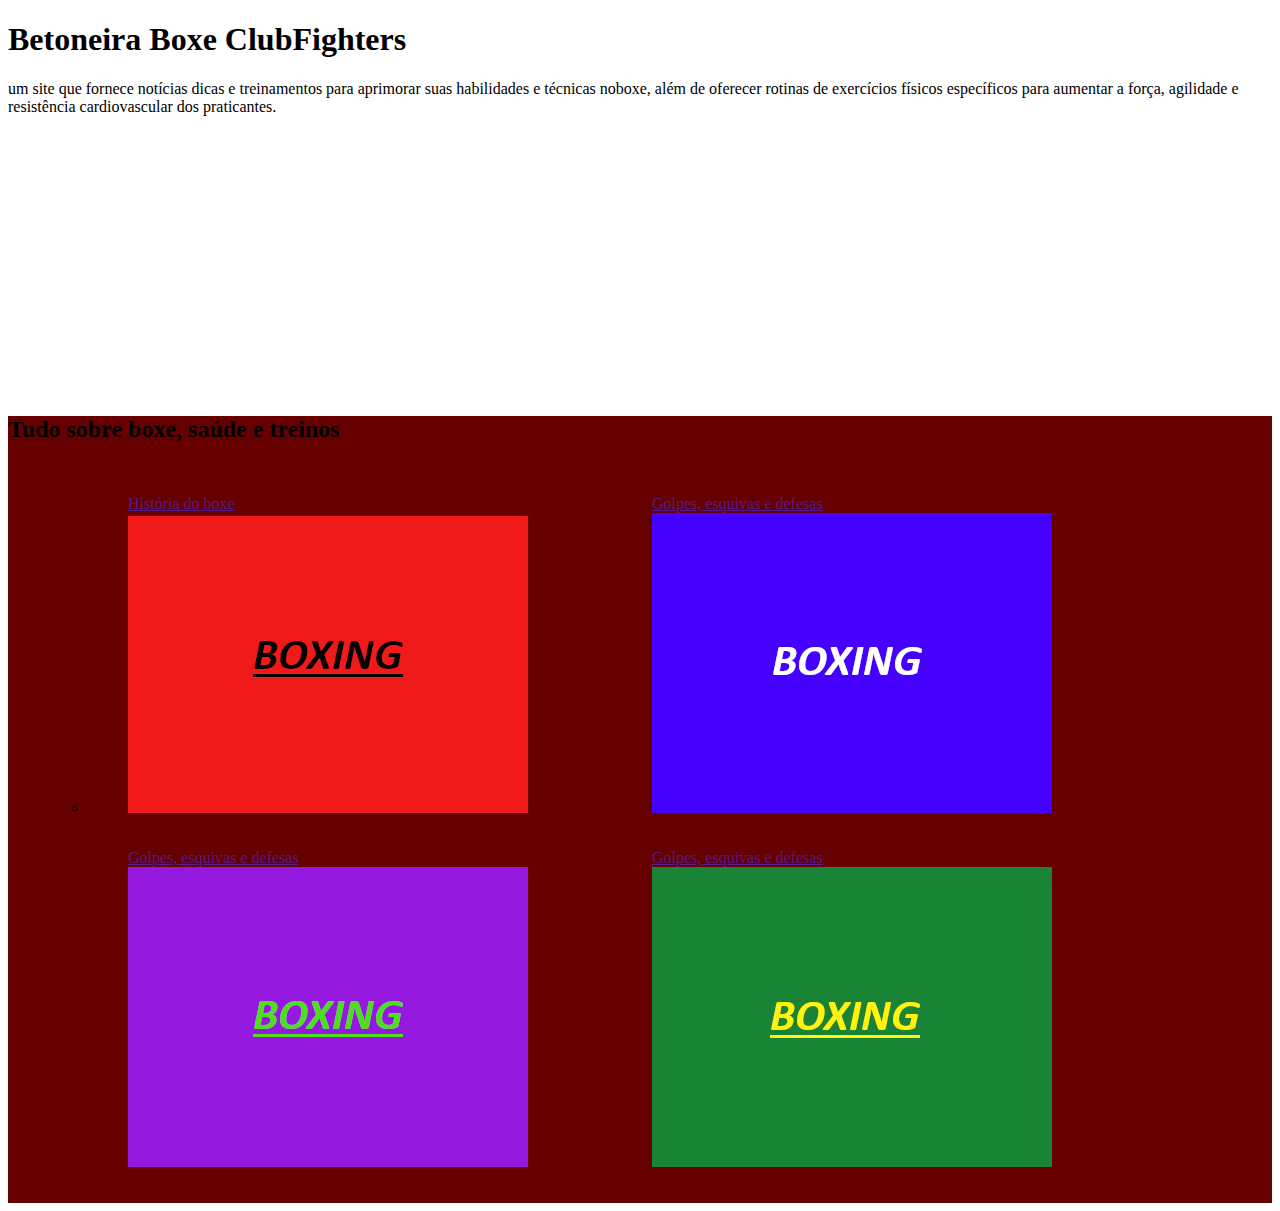
==== Meu-site/index.html @ 1cec9576 "MEU SITE DE BOXE" ====
<!DOCTYPE html>
<html lang="pt-br">
<head>
    <meta charset="UTF-8">
    <meta http-equiv="X-UA-Compatible" content="IE=edge">
    <meta name="viewport" content="width=device-width, initial-scale=1.0">
    <title>betoneira boxe c.f</title>
    <link rel="stylesheet" type="text/css" href="/css/style.css">
  

        
</head>
<body>
    <!--betoneira Boxe ClubFighters:um site que fornece dicas e treinamentos para aprimorar suas habilidades e técnicas noboxe, além de oferecer rotinas de exercícios físicos específicos para aumentar a força, agilidade e resistência cardiovascular dos praticantes-->
    <header>
        <h1>Betoneira Boxe ClubFighters</h1>
         <p>um site que fornece notícias dicas e treinamentos para aprimorar suas habilidades e técnicas noboxe, além de oferecer rotinas de exercícios físicos específicos para aumentar a força, agilidade e resistência cardiovascular dos praticantes.</p>
    </header>
    <main>
        <section id="sobre-o-esporte">
        <h2>Tudo sobre boxe, saúde e treinos</h2>
        
        <ul>
         <!--RED-->
         <ul>
           
            <li>
                <a href="">
                    <figure>
                        <figcaption>História do boxe</figcaption>
                    <img src="/Meu-site/imagens/boxingRED.png" alt="">
                    </figure>
                </a>
            </li>
        </ul>

        
        <!--BLUE-->
        <ul>
            <a href="">
                <figure>
                    <figcaption>Golpes, esquivas e defesas</figcaption>
                <img src="/Meu-site/imagens/boxingBLUE.png" alt="">
                </figure>
            </a>
        </li>
        </ul>


        <!--GREEN-->
         <ul>
            <a href="">
                <figure>
                    <figcaption>Golpes, esquivas e defesas</figcaption>
                <img src="/Meu-site/imagens/boxingPURPLE.png" alt="">
                </figure>
            </a>
        </ul>


        <!--PURPLE-->
        <ul>
            <a href="">
                <figure>
                    <figcaption>Golpes, esquivas e defesas</figcaption>
                <img src="/Meu-site/imagens/boxingGREEN.png" alt="">
                </figure>
            </a>
        </ul>
     
         
      </section>
    </main>

</body>
</html>
---- css/style.css ----
@charset "UTF-8";

ul{
   display: inline-block;
   
}

section#sobre-o-esporte{
    margin: auto;
    margin-top: 300px;
    width: 100%;
    background-color: rgb(102, 0, 0);
}
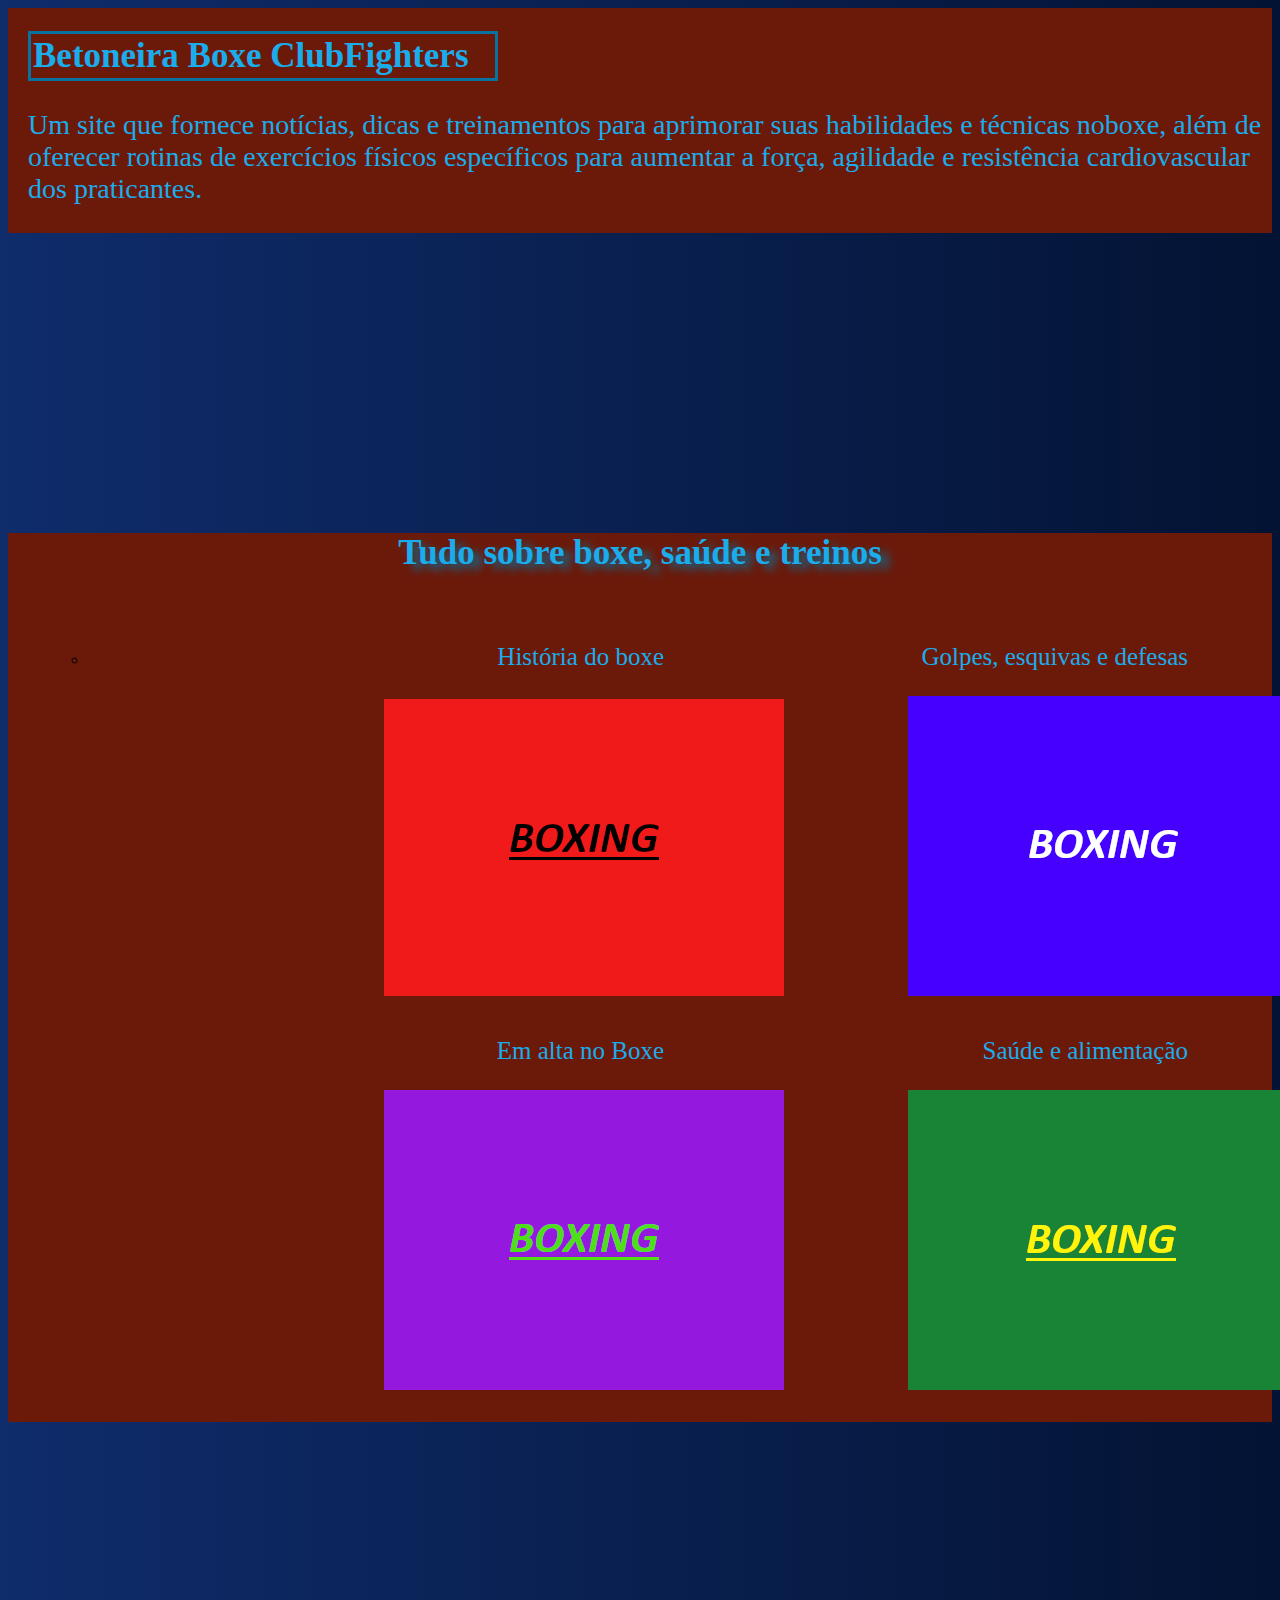
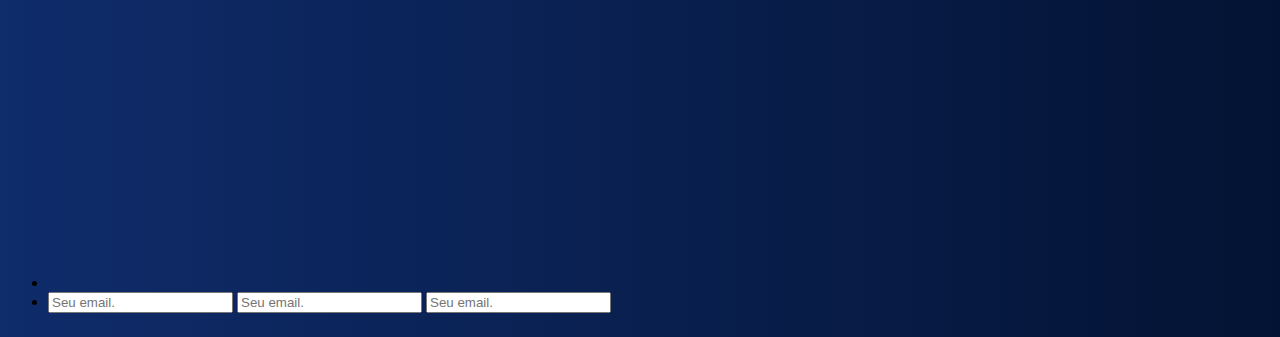
==== commit 6ee93fd9: "Atualização de estilo(mapa incluído)" ====
--- a/Meu-site/index.html
+++ b/Meu-site/index.html
@@ -14,7 +14,7 @@
     <!--betoneira Boxe ClubFighters:um site que fornece dicas e treinamentos para aprimorar suas habilidades e técnicas noboxe, além de oferecer rotinas de exercícios físicos específicos para aumentar a força, agilidade e resistência cardiovascular dos praticantes-->
     <header>
         <h1>Betoneira Boxe ClubFighters</h1>
-         <p>um site que fornece notícias dicas e treinamentos para aprimorar suas habilidades e técnicas noboxe, além de oferecer rotinas de exercícios físicos específicos para aumentar a força, agilidade e resistência cardiovascular dos praticantes.</p>
+         <p>Um site que fornece notícias, dicas e treinamentos para aprimorar suas habilidades e técnicas noboxe, além de oferecer rotinas de exercícios físicos específicos para aumentar a força, agilidade e resistência cardiovascular dos praticantes.</p>
     </header>
     <main>
         <section id="sobre-o-esporte">
@@ -24,10 +24,10 @@
          <!--RED-->
          <ul>
            
-            <li>
+            <li> 
+                <p class="noticias">História do boxe</p>
                 <a href="">
                     <figure>
-                        <figcaption>História do boxe</figcaption>
                     <img src="/Meu-site/imagens/boxingRED.png" alt="">
                     </figure>
                 </a>
@@ -37,9 +37,9 @@
         
         <!--BLUE-->
         <ul>
+            <p class="noticias">Golpes, esquivas e defesas</p>
             <a href="">
                 <figure>
-                    <figcaption>Golpes, esquivas e defesas</figcaption>
                 <img src="/Meu-site/imagens/boxingBLUE.png" alt="">
                 </figure>
             </a>
@@ -49,9 +49,9 @@
 
         <!--GREEN-->
          <ul>
+            <p class="noticias">Em alta no Boxe</p>
             <a href="">
                 <figure>
-                    <figcaption>Golpes, esquivas e defesas</figcaption>
                 <img src="/Meu-site/imagens/boxingPURPLE.png" alt="">
                 </figure>
             </a>
@@ -60,16 +60,29 @@
 
         <!--PURPLE-->
         <ul>
+            <p class="noticias">Saúde e alimentação</p>
             <a href="">
                 <figure>
-                    <figcaption>Golpes, esquivas e defesas</figcaption>
                 <img src="/Meu-site/imagens/boxingGREEN.png" alt="">
                 </figure>
             </a>
         </ul>
-     
-         
       </section>
+
+<table>
+   <ul>
+    <li>
+        <iframe src="https://www.google.com/maps/embed?pb=!1m14!1m8!1m3!1d13821.577889527145!2d-51.315637!3d-29.9968276!3m2!1i1024!2i768!4f13.1!3m3!1m2!1s0x95197d1120e0cc17%3A0xc7dedd0c3e23dede!2sClube%20Meta%20Boxe!5e0!3m2!1spt-BR!2sbr!4v1686099707291!5m2!1spt-BR!2sbr" width="600" height="450" style="border:0;" allowfullscreen="" loading="lazy" referrerpolicy="no-referrer-when-downgrade"></iframe>
+    </li>
+    
+        
+       <li> <input type="email" placeholder="Seu email.">
+       <input type="email" placeholder="Seu email.">
+       <input type="email" placeholder="Seu email."></li> 
+    
+    </ul>
+</tablli
+ 
     </main>
 
 </body>
--- a/css/style.css
+++ b/css/style.css
@@ -1,14 +1,59 @@
 @charset "UTF-8";
 
+body{
+    background-image:linear-gradient(to left,#031333,#0F2C6B ) ;
+}
+header{
+    background-color:#6B1A0A ;
+    width: 100%;
+    height: 100%;
+    box-sizing: border-box;
+    position: static;
+    overflow: hidden;
+}
+header h1{
+    width: 460px;
+    color:#1AACEB;
+    padding: 2px;
+    font-size: 35px;
+    margin-left: 20px;
+    border: 3px solid #09729E;
+    font-family:Cambria, Cochin, Georgia, Times, 'Times New Roman', serif ;
+}
+header p{
+    color:#1AACEB ;
+    font-family:Cambria, Cochin, Georgia, Times, 'Times New Roman', serif ;
+    font-size: 28px;
+    margin-left: 20px;
+    
+}
+section#sobre-o-esporte h2{
+    color:#1AACEB ;
+    font-size: 35px;
+    font-family:Cambria, Cochin, Georgia, Times, 'Times New Roman', serif  ;
+    text-align: center;
+    text-shadow: #09729E 8px 5px 8px ;
+}
 ul{
    display: inline-block;
    
 }
 
 section#sobre-o-esporte{
-    margin: auto;
+   
     margin-top: 300px;
     width: 100%;
-    background-color: rgb(102, 0, 0);
+    background-color:#6B1A0A;
 }
-
+figure {
+   width:190%;
+   display:flex;
+   justify-content: center;
+}
+.noticias{
+    width: 120%;
+    text-align: right;
+    color: #1AACEB;
+    font-size: 25px;
+    font-family: Cambria, Cochin, Georgia, Times, 'Times New Roman', serif;
+}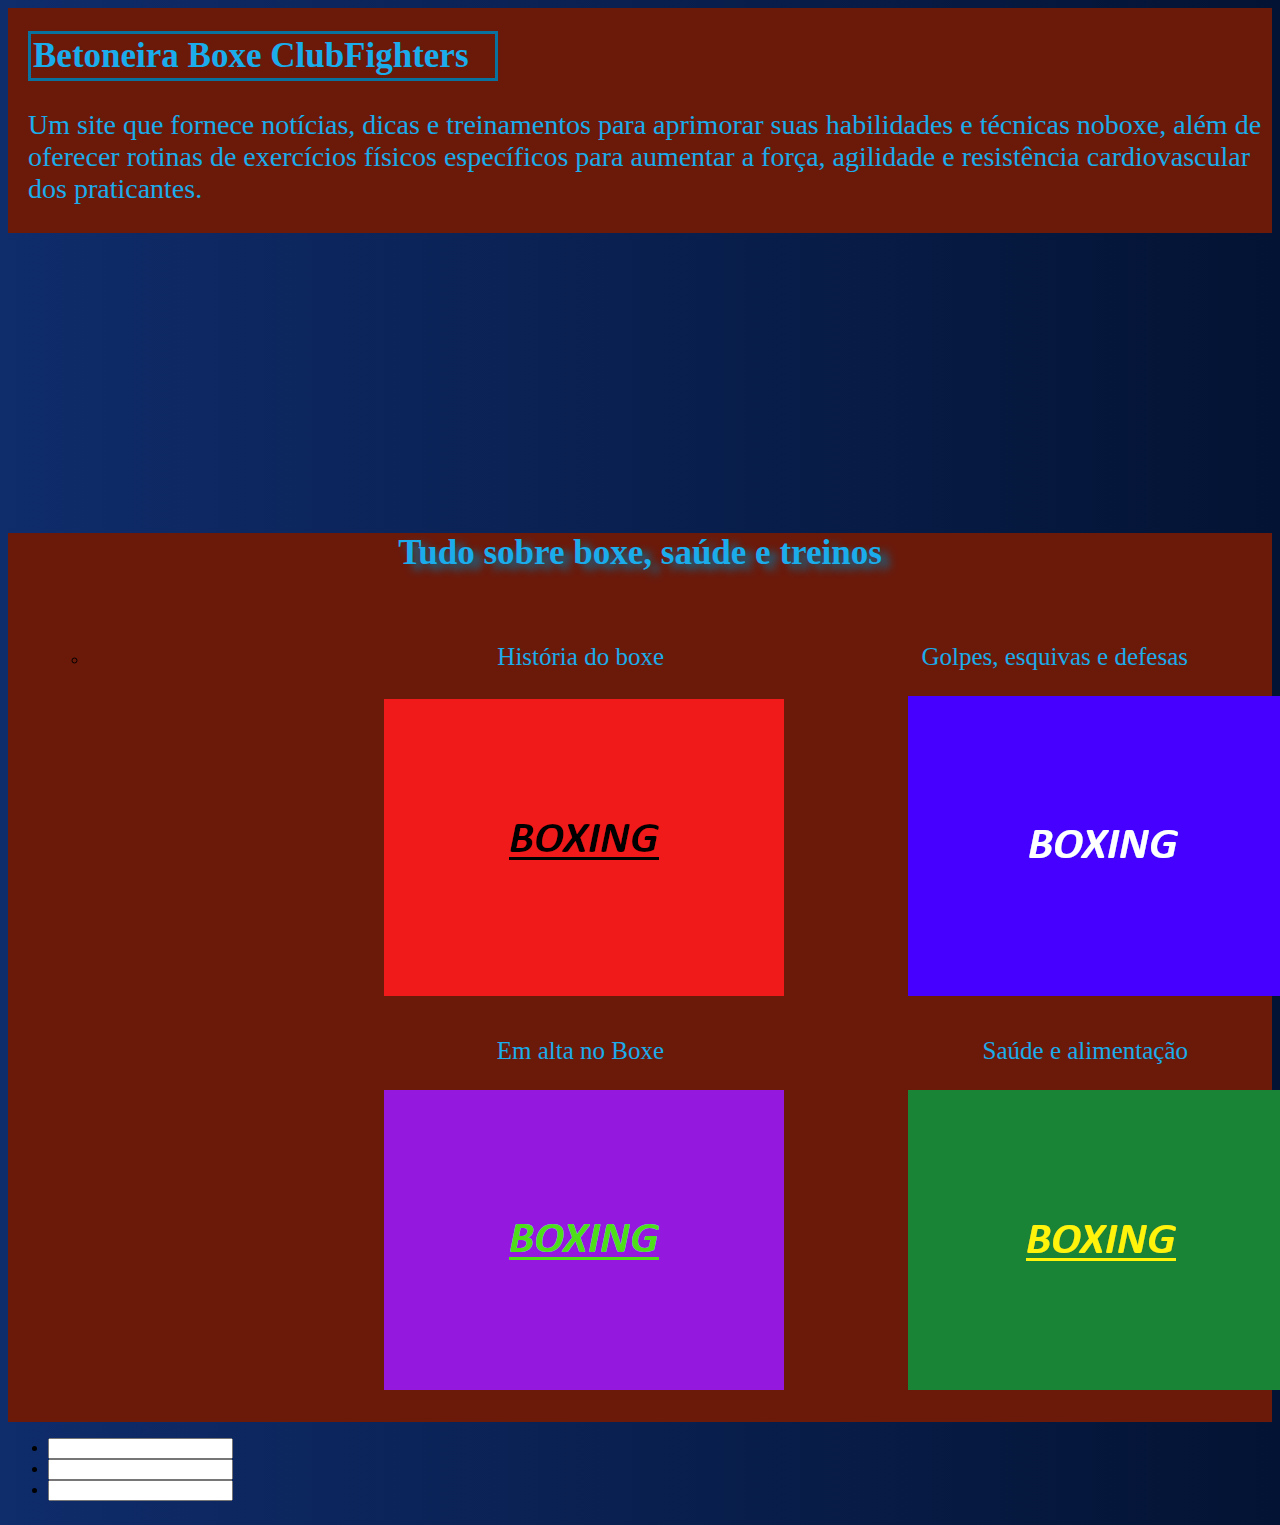
==== commit f4491309: "pequena atualização no form" ====
--- a/Meu-site/index.html
+++ b/Meu-site/index.html
@@ -69,19 +69,15 @@
         </ul>
       </section>
 
-<table>
-   <ul>
-    <li>
-        <iframe src="https://www.google.com/maps/embed?pb=!1m14!1m8!1m3!1d13821.577889527145!2d-51.315637!3d-29.9968276!3m2!1i1024!2i768!4f13.1!3m3!1m2!1s0x95197d1120e0cc17%3A0xc7dedd0c3e23dede!2sClube%20Meta%20Boxe!5e0!3m2!1spt-BR!2sbr!4v1686099707291!5m2!1spt-BR!2sbr" width="600" height="450" style="border:0;" allowfullscreen="" loading="lazy" referrerpolicy="no-referrer-when-downgrade"></iframe>
-    </li>
-    
-        
-       <li> <input type="email" placeholder="Seu email.">
-       <input type="email" placeholder="Seu email.">
-       <input type="email" placeholder="Seu email."></li> 
-    
-    </ul>
-</tablli
+
+       <form >
+            <ul>
+                <li><input type="email"></li>
+                <li><input type="tel"></li>
+                <li><input type=""></li>
+            </ul>
+       </form>
+
  
     </main>
 
--- a/css/style.css
+++ b/css/style.css
@@ -56,4 +56,9 @@
     color: #1AACEB;
     font-size: 25px;
     font-family: Cambria, Cochin, Georgia, Times, 'Times New Roman', serif;
+}
+ul.academia li{
+    display: inline-block;
+    width: 600px;
+    margin: 0% auto ;
 }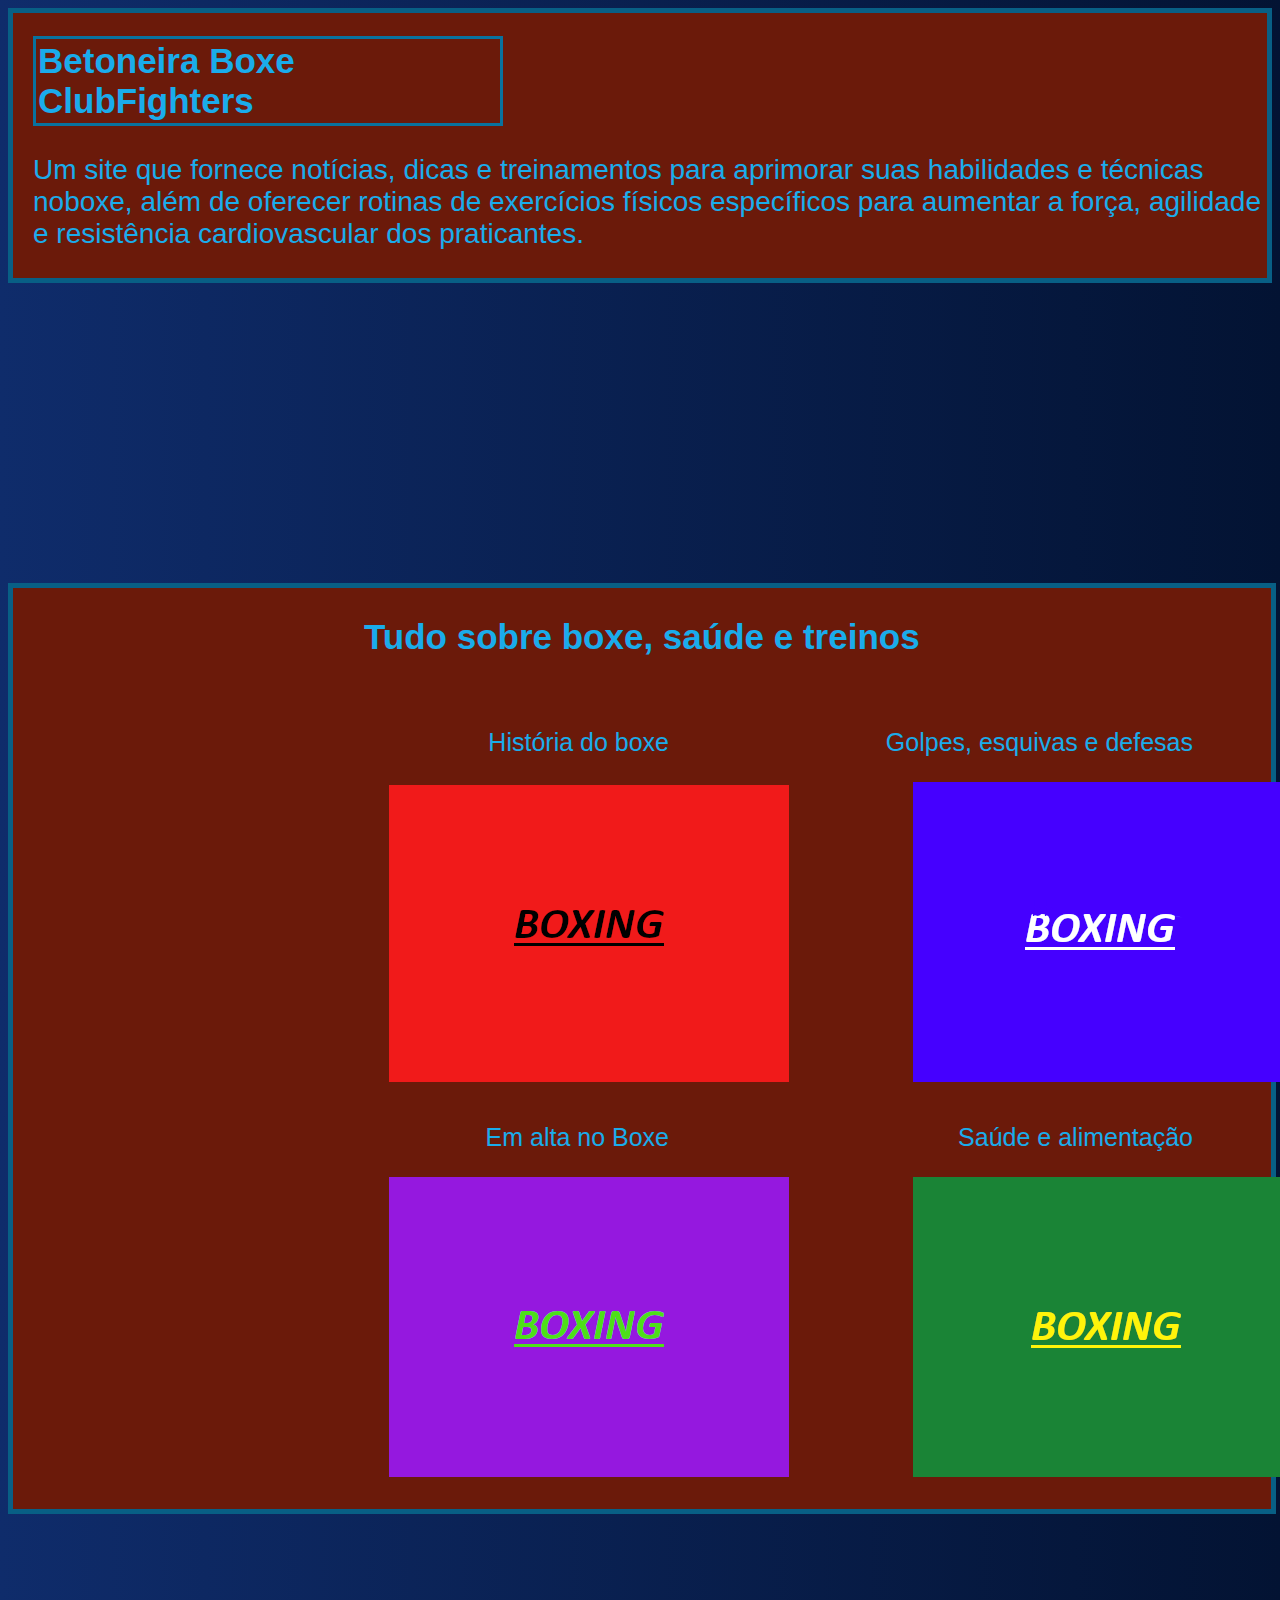
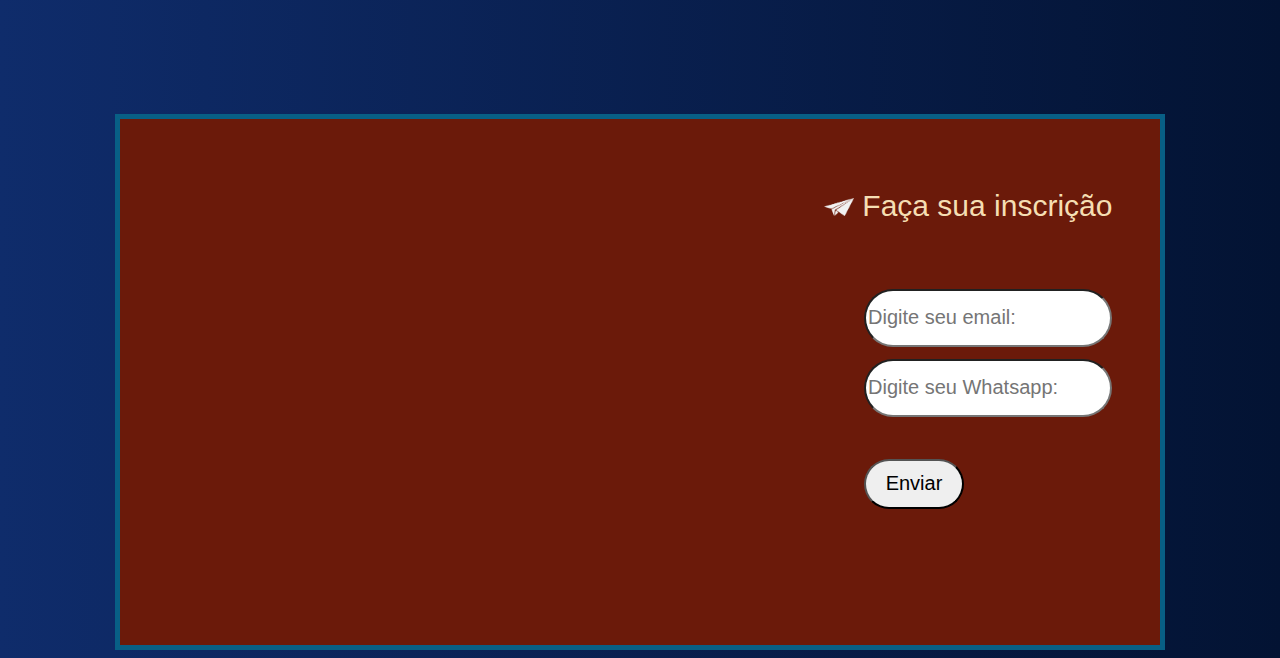
==== commit eea00e7c: "NOVA ATUALIZAÇÃO" ====
--- a/Meu-site/index.html
+++ b/Meu-site/index.html
@@ -6,7 +6,7 @@
     <meta name="viewport" content="width=device-width, initial-scale=1.0">
     <title>betoneira boxe c.f</title>
     <link rel="stylesheet" type="text/css" href="/css/style.css">
-  
+    <ion-icon name="mail-outline"></ion-icon>
 
         
 </head>
@@ -40,7 +40,7 @@
             <p class="noticias">Golpes, esquivas e defesas</p>
             <a href="">
                 <figure>
-                <img src="/Meu-site/imagens/boxingBLUE.png" alt="">
+                <img src="/Meu-site/imagens/boxingBLUE2.png" alt="">
                 </figure>
             </a>
         </li>
@@ -69,17 +69,28 @@
         </ul>
       </section>
 
-
-       <form >
-            <ul>
-                <li><input type="email"></li>
-                <li><input type="tel"></li>
-                <li><input type=""></li>
+<form id="academia">
+      <ul><!--MAPA/LOCALIZAÇÃO CLUBE META BOXE.-->
+        <li>
+            <iframe src="https://www.google.com/maps/embed?pb=!1m14!1m8!1m3!1d13821.577889527145!2d-51.315637!3d-29.9968276!3m2!1i1024!2i768!4f13.1!3m3!1m2!1s0x95197d1120e0cc17%3A0xc7dedd0c3e23dede!2sClube%20Meta%20Boxe!5e0!3m2!1spt-BR!2sbr!4v1686696274334!5m2!1spt-BR!2sbr" width="600" height="450" style="border:0;" allowfullscreen="" loading="lazy" referrerpolicy="no-referrer-when-downgrade"></iframe>
+        </li>
+    </ul> <!--PARTE DO FORMULARIO -->
+       
+            <ul id="informa">
+                <li id="titulo"> <img src="/Meu-site/imagens/paper-planes-1081560_1280.png" width="30px" alt="">   Faça sua inscrição</li>
+                
+                <li class="inscr1"><input type="email" placeholder="Digite seu email:"></li>
+                
+                <li class="inscr2"><input type="tel" placeholder="Digite seu Whatsapp:"></li>
+                <li id="botao">
+                <input  type="submit" value="Enviar">
+               </li>
             </ul>
-       </form>
-
+     
+ 
  
     </main>
+</form>
 
 </body>
 </html>--- a/css/style.css
+++ b/css/style.css
@@ -1,5 +1,7 @@
 @charset "UTF-8";
-
+*{
+    list-style: none;
+}
 body{
     background-image:linear-gradient(to left,#031333,#0F2C6B ) ;
 }
@@ -10,6 +12,7 @@
     box-sizing: border-box;
     position: static;
     overflow: hidden;
+    border: 5px solid #085f85;
 }
 header h1{
     width: 460px;
@@ -18,11 +21,11 @@
     font-size: 35px;
     margin-left: 20px;
     border: 3px solid #09729E;
-    font-family:Cambria, Cochin, Georgia, Times, 'Times New Roman', serif ;
+    font-family:Arial, Helvetica, sans-serif ;
 }
 header p{
     color:#1AACEB ;
-    font-family:Cambria, Cochin, Georgia, Times, 'Times New Roman', serif ;
+    font-family:Arial, Helvetica, sans-serif ;
     font-size: 28px;
     margin-left: 20px;
     
@@ -30,11 +33,11 @@
 section#sobre-o-esporte h2{
     color:#1AACEB ;
     font-size: 35px;
-    font-family:Cambria, Cochin, Georgia, Times, 'Times New Roman', serif  ;
+    font-family:Arial, Helvetica, sans-serif;
     text-align: center;
-    text-shadow: #09729E 8px 5px 8px ;
 }
 ul{
+
    display: inline-block;
    
 }
@@ -42,8 +45,9 @@
 section#sobre-o-esporte{
    
     margin-top: 300px;
-    width: 100%;
+    width: 99.5%;
     background-color:#6B1A0A;
+    border: 5px solid #085f85;
 }
 figure {
    width:190%;
@@ -55,10 +59,74 @@
     text-align: right;
     color: #1AACEB;
     font-size: 25px;
-    font-family: Cambria, Cochin, Georgia, Times, 'Times New Roman', serif;
+    font-family: Arial, Helvetica, sans-serif;
 }
 ul.academia li{
     display: inline-block;
     width: 600px;
     margin: 0% auto ;
+}
+
+form{
+    margin: 0% auto;
+    width: 1000px;
+    margin-top: 200px ;
+    background-color:#6B1A0A ;
+    padding: 20px;
+    border: 5px solid #085f85;
+}
+
+li#titulo{
+position: absolute;
+ color: wheat;
+ font-size: 30px;
+ font-family: Arial, Helvetica, sans-serif;
+ margin-top: -400px;
+}
+
+li.inscr1 input{
+    border-radius: 30px;
+    font-size: 20px;
+    font-family: Arial, Helvetica, sans-serif;
+    opacity: 100%;
+    margin-left: 40px;
+    position: absolute;
+    margin-top: -300px;
+    width: 240px;
+    height: 50px;
+    padding: 2px;
+}
+li.inscr1 input:hover {
+    opacity: 80%;
+    border: 4px solid #085f85;
+}
+li.inscr2 input{
+    border-radius: 30px;
+    font-size: 20px;
+    font-family: Arial, Helvetica, sans-serif;
+    opacity: 100%;
+    margin-left: 40px;
+    position: absolute;
+    margin-top: -230px;
+    width: 240px;
+    height: 50px;
+    padding: 2px;
+}
+li.inscr2 input:hover {
+    opacity: 80%;
+    border: 4px solid #085f85;
+}
+li#botao input{
+    border-radius: 30px;
+    font-size: 20px;
+    font-family: Arial, Helvetica, sans-serif;
+    opacity: 100%;
+    position: absolute;
+    margin-top: -130px;
+    margin-left: 40px;
+    width: 100px;
+    height: 50px;
+}
+li#botao input:hover {
+    opacity: 80%;
 }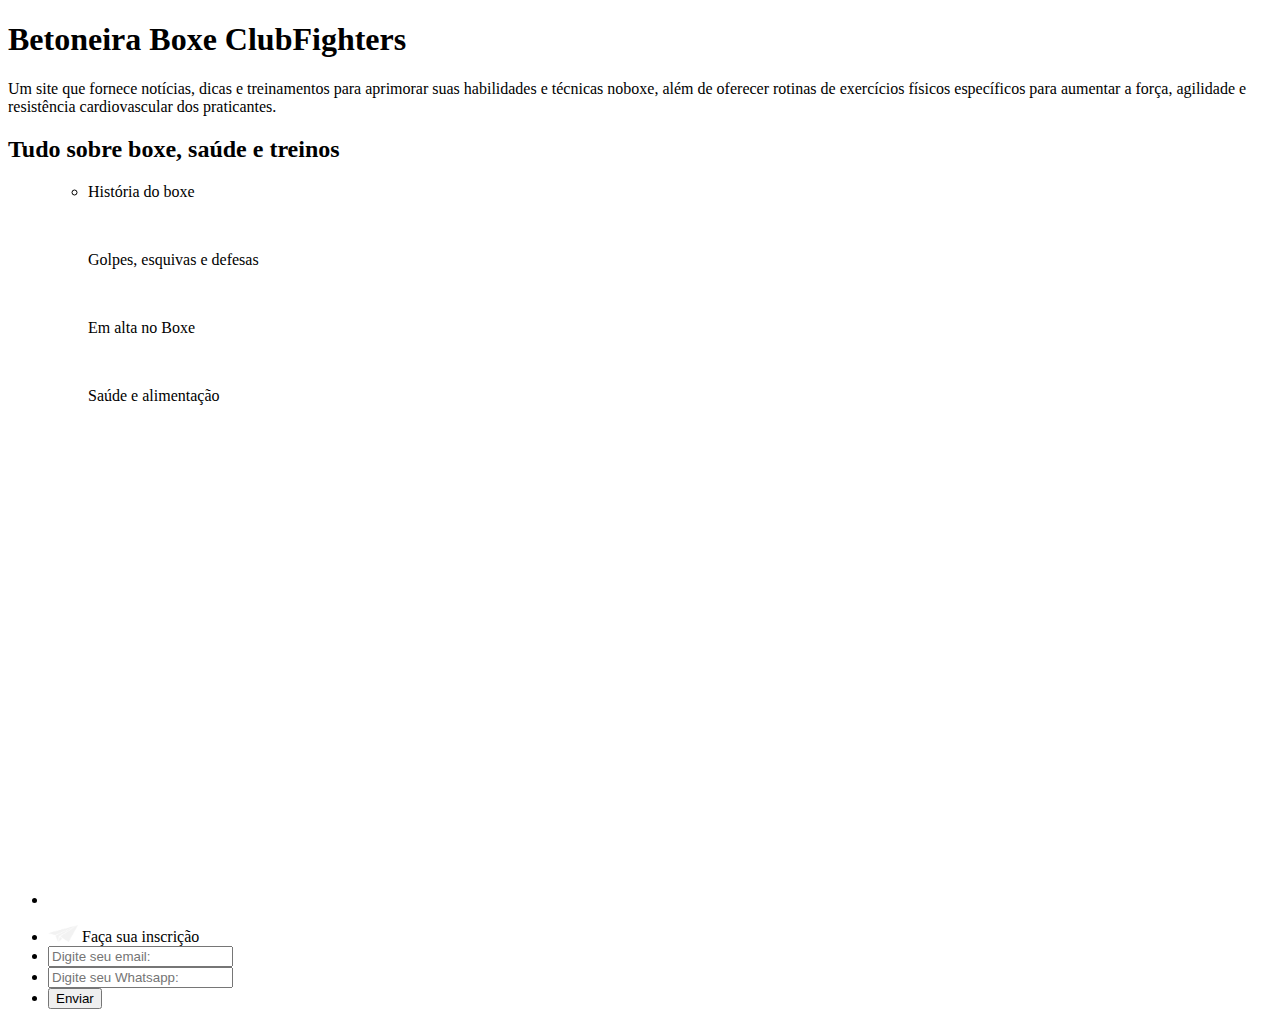
==== commit fee041f0: "js" ====
--- a/Meu-site/index.html
+++ b/Meu-site/index.html
@@ -5,9 +5,8 @@
     <meta http-equiv="X-UA-Compatible" content="IE=edge">
     <meta name="viewport" content="width=device-width, initial-scale=1.0">
     <title>betoneira boxe c.f</title>
-    <link rel="stylesheet" type="text/css" href="/css/style.css">
-    <ion-icon name="mail-outline"></ion-icon>
-
+    <link rel="stylesheet" type="text/css" href="/Site-boxing/css/style.css">
+  
         
 </head>
 <body>
@@ -28,7 +27,7 @@
                 <p class="noticias">História do boxe</p>
                 <a href="">
                     <figure>
-                    <img src="/Meu-site/imagens/boxingRED.png" alt="">
+                    <img src="/Site-boxing/Meu-site/imagens/boxingRED.png" alt="">
                     </figure>
                 </a>
             </li>
@@ -40,7 +39,7 @@
             <p class="noticias">Golpes, esquivas e defesas</p>
             <a href="">
                 <figure>
-                <img src="/Meu-site/imagens/boxingBLUE2.png" alt="">
+                <img src="/Site-boxing/Meu-site/imagens/boxingBLUE2.png" alt="">
                 </figure>
             </a>
         </li>
@@ -52,7 +51,7 @@
             <p class="noticias">Em alta no Boxe</p>
             <a href="">
                 <figure>
-                <img src="/Meu-site/imagens/boxingPURPLE.png" alt="">
+                <img src="/Site-boxing/Meu-site/imagens/boxingPURPLE.png" alt="">
                 </figure>
             </a>
         </ul>
@@ -63,7 +62,7 @@
             <p class="noticias">Saúde e alimentação</p>
             <a href="">
                 <figure>
-                <img src="/Meu-site/imagens/boxingGREEN.png" alt="">
+                <img src="/Site-boxing/Meu-site/imagens/boxingGREEN.png" alt="">
                 </figure>
             </a>
         </ul>
@@ -79,11 +78,12 @@
             <ul id="informa">
                 <li id="titulo"> <img src="/Meu-site/imagens/paper-planes-1081560_1280.png" width="30px" alt="">   Faça sua inscrição</li>
                 
-                <li class="inscr1"><input type="email" placeholder="Digite seu email:"></li>
+                <li class="inscr1" ><input type="email" name="inscr1" placeholder="Digite seu email:"></li>
                 
-                <li class="inscr2"><input type="tel" placeholder="Digite seu Whatsapp:"></li>
+                <li class="inscr2"><input type="tel" name="inscr2" placeholder="Digite seu Whatsapp:"></li>
                 <li id="botao">
-                <input  type="submit" value="Enviar">
+                <input  type="submit" name="envio" value="Enviar" onclick="enviar()">
+                <div id="resultado"></div>
                </li>
             </ul>
      
@@ -91,6 +91,21 @@
  
     </main>
 </form>
+                <script>
+                      function enviar(){
+                        var ema = window.document.getElementsByName('inscr1').value;
+                      
+                        var tel = window.document.getElementsByName('insc2').value;
+                        
+                        var resultado = window.document.getElementById('resultado')
 
+                        var emaresult = String(ema.value)
+                        var telresult = Number(tel.value)
+                        
+                        
+
+                        resultado.innerHTML = `O número de telefone do usuario é ${emaresult} e o email é ${telresult}`
+                      }
+                </script>
 </body>
 </html>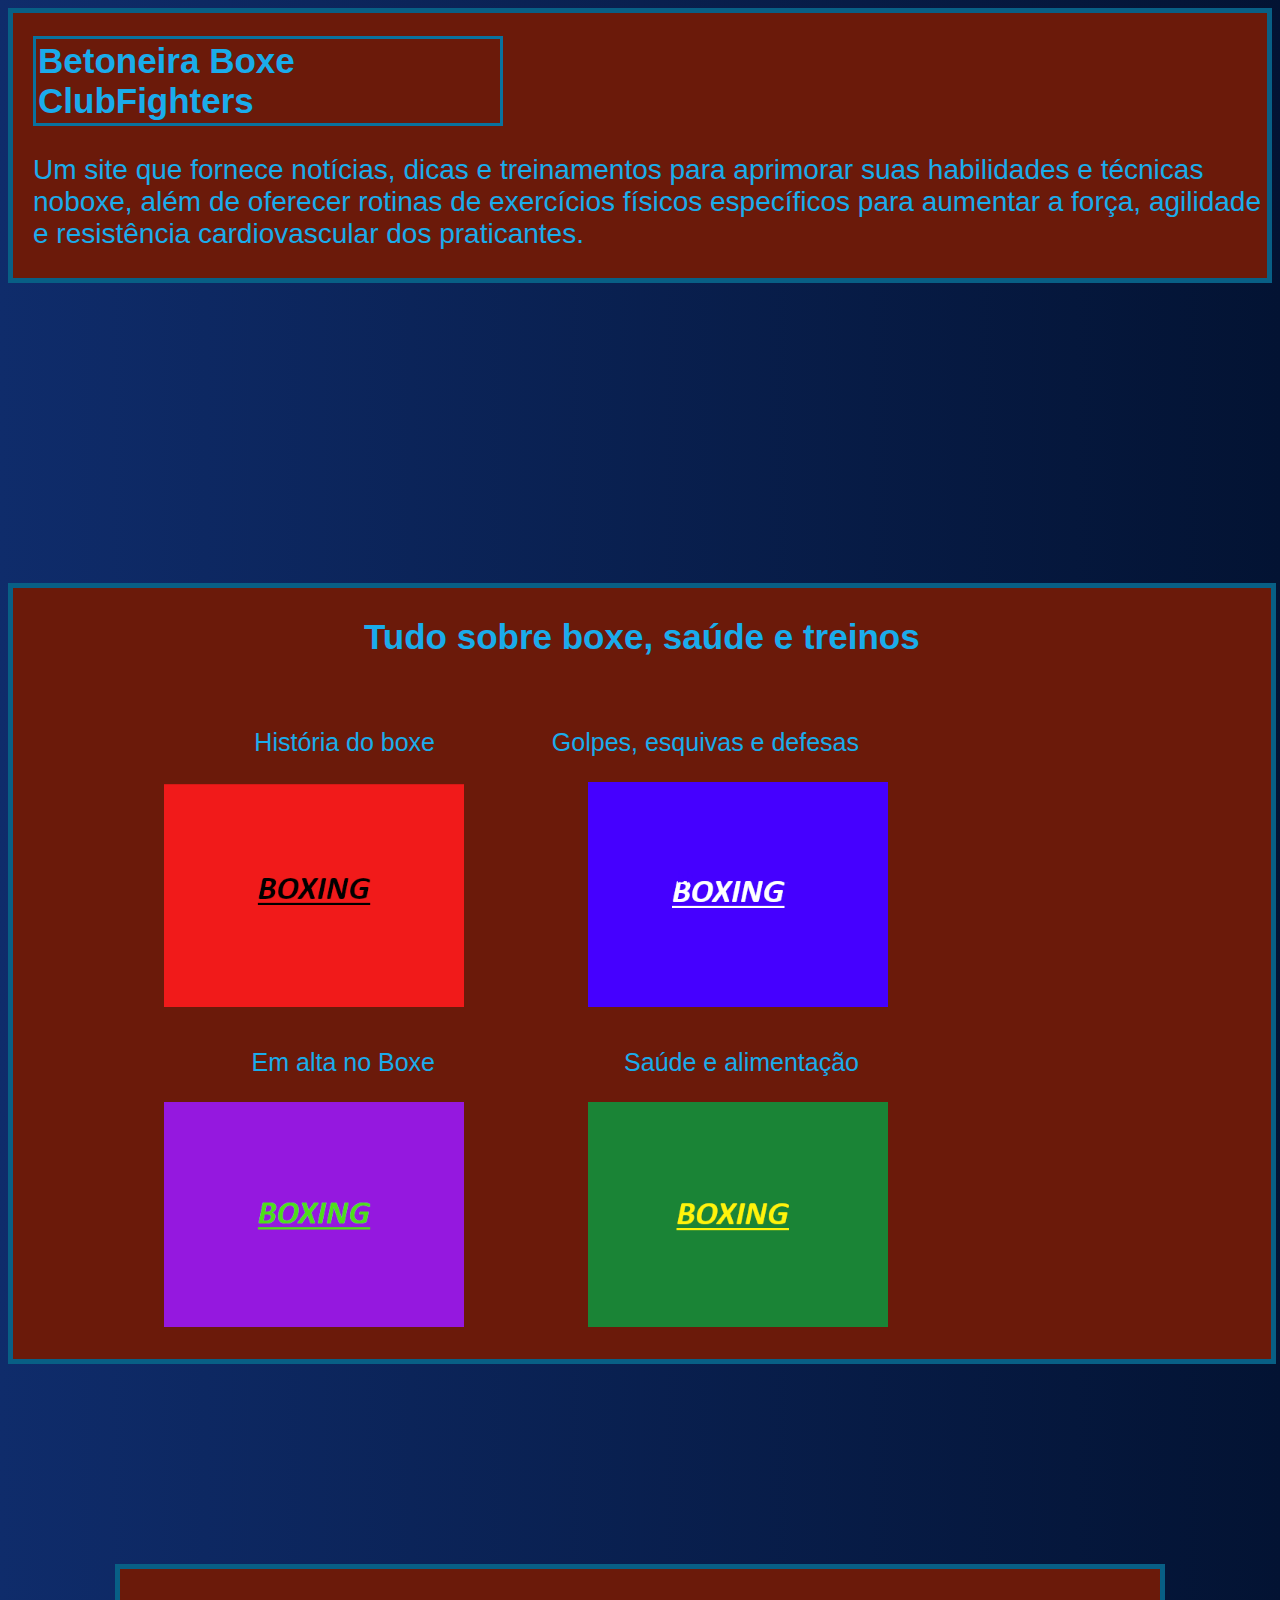
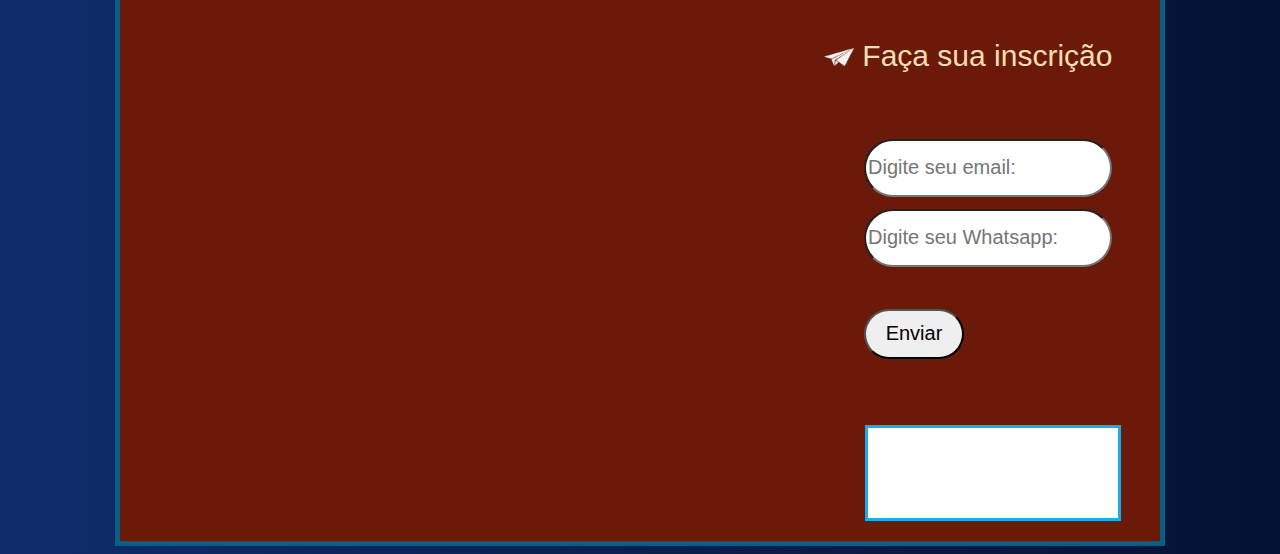
==== commit 1b98affc: "tentando ajustar..." ====
--- a/Meu-site/index.html
+++ b/Meu-site/index.html
@@ -5,7 +5,7 @@
     <meta http-equiv="X-UA-Compatible" content="IE=edge">
     <meta name="viewport" content="width=device-width, initial-scale=1.0">
     <title>betoneira boxe c.f</title>
-    <link rel="stylesheet" type="text/css" href="/Site-boxing/css/style.css">
+    <link rel="stylesheet" type="text/css" href="/css/style.css">
   
         
 </head>
@@ -27,7 +27,8 @@
                 <p class="noticias">História do boxe</p>
                 <a href="">
                     <figure>
-                    <img src="/Site-boxing/Meu-site/imagens/boxingRED.png" alt="">
+                    <img src="/Meu-site/imagens/boxingRED.png" alt=""
+                    width="300px">
                     </figure>
                 </a>
             </li>
@@ -39,7 +40,7 @@
             <p class="noticias">Golpes, esquivas e defesas</p>
             <a href="">
                 <figure>
-                <img src="/Site-boxing/Meu-site/imagens/boxingBLUE2.png" alt="">
+                <img src="/Meu-site/imagens/boxingBLUE2.png" alt=""width="300px">
                 </figure>
             </a>
         </li>
@@ -51,7 +52,7 @@
             <p class="noticias">Em alta no Boxe</p>
             <a href="">
                 <figure>
-                <img src="/Site-boxing/Meu-site/imagens/boxingPURPLE.png" alt="">
+                <img src="/Meu-site/imagens/boxingPURPLE.png" alt=""width="300px">
                 </figure>
             </a>
         </ul>
@@ -62,7 +63,7 @@
             <p class="noticias">Saúde e alimentação</p>
             <a href="">
                 <figure>
-                <img src="/Site-boxing/Meu-site/imagens/boxingGREEN.png" alt="">
+                <img src="/Meu-site/imagens/boxingGREEN.png" alt=""width="300px">
                 </figure>
             </a>
         </ul>
@@ -78,34 +79,33 @@
             <ul id="informa">
                 <li id="titulo"> <img src="/Meu-site/imagens/paper-planes-1081560_1280.png" width="30px" alt="">   Faça sua inscrição</li>
                 
-                <li class="inscr1" ><input type="email" name="inscr1" placeholder="Digite seu email:"></li>
+                <li class="inscr1" ><input type="text" name="inscr1" placeholder="Digite seu email:"></li>
                 
                 <li class="inscr2"><input type="tel" name="inscr2" placeholder="Digite seu Whatsapp:"></li>
                 <li id="botao">
                 <input  type="submit" name="envio" value="Enviar" onclick="enviar()">
-                <div id="resultado"></div>
                </li>
             </ul>
+            <div id="res"></div>
      
  
  
     </main>
 </form>
                 <script>
-                      function enviar(){
-                        var ema = window.document.getElementsByName('inscr1').value;
-                      
-                        var tel = window.document.getElementsByName('insc2').value;
+                      function enviar() {
+                        var email = window.document.getElementsByName('inscr1').value;
+                        var wah = window.document.getElementsByName('inscr2').value;
                         
-                        var resultado = window.document.getElementById('resultado')
+                        if(email == 'nome' && wah == 'nome'){
+                           window.alert('Enviaremos um email confirmando sua aula experimental!');
+                        }
 
-                        var emaresult = String(ema.value)
-                        var telresult = Number(tel.value)
-                        
-                        
-
-                        resultado.innerHTML = `O número de telefone do usuario é ${emaresult} e o email é ${telresult}`
+                        else{
+                            window.alert('erroooo');
+                        }
                       }
+                     
                 </script>
 </body>
 </html>--- a/css/style.css
+++ b/css/style.css
@@ -0,0 +1,140 @@
+@charset "UTF-8";
+*{
+    list-style: none;
+}
+body{
+    background-image:linear-gradient(to left,#031333,#0F2C6B ) ;
+}
+header{
+    background-color:#6B1A0A ;
+    width: 100%;
+    height: 100%;
+    box-sizing: border-box;
+    position: static;
+    overflow: hidden;
+    border: 5px solid #085f85;
+}
+header h1{
+    width: 460px;
+    color:#1AACEB;
+    padding: 2px;
+    font-size: 35px;
+    margin-left: 20px;
+    border: 3px solid #09729E;
+    font-family:Arial, Helvetica, sans-serif ;
+}
+header p{
+    color:#1AACEB ;
+    font-family:Arial, Helvetica, sans-serif ;
+    font-size: 28px;
+    margin-left: 20px;
+    
+}
+section#sobre-o-esporte h2{
+    color:#1AACEB ;
+    font-size: 35px;
+    font-family:Arial, Helvetica, sans-serif;
+    text-align: center;
+}
+ul{
+
+   display: inline-block;
+   
+}
+
+section#sobre-o-esporte{
+   
+    margin-top: 300px;
+    width: 99.5%;
+    background-color:#6B1A0A;
+    border: 5px solid #085f85;
+}
+figure {
+   width:95%;
+   display:flex;
+   justify-content: center;
+}
+.noticias{
+    width: 90%;
+    text-align: right;
+    color: #1AACEB;
+    font-size: 25px;
+    font-family: Arial, Helvetica, sans-serif;
+}
+ul.academia li{
+    display: inline-block;
+
+    margin: 0% auto ;
+}
+
+form{
+    margin: 0% auto;
+    width: 1000px;
+    margin-top: 200px ;
+    background-color:#6B1A0A ;
+    padding: 20px;
+    border: 5px solid #085f85;
+}
+
+li#titulo{
+position: absolute;
+ color: wheat;
+ font-size: 30px;
+ font-family: Arial, Helvetica, sans-serif;
+ margin-top: -400px;
+}
+
+li.inscr1 input{
+    border-radius: 30px;
+    font-size: 20px;
+    font-family: Arial, Helvetica, sans-serif;
+    opacity: 100%;
+    margin-left: 40px;
+    position: absolute;
+    margin-top: -300px;
+    width: 240px;
+    height: 50px;
+    padding: 2px;
+}
+li.inscr1 input:hover {
+    opacity: 80%;
+    border: 4px solid #085f85;
+}
+li.inscr2 input{
+    border-radius: 30px;
+    font-size: 20px;
+    font-family: Arial, Helvetica, sans-serif;
+    opacity: 100%;
+    margin-left: 40px;
+    position: absolute;
+    margin-top: -230px;
+    width: 240px;
+    height: 50px;
+    padding: 2px;
+}
+li.inscr2 input:hover {
+    opacity: 80%;
+    border: 4px solid #085f85;
+}
+li#botao input{
+    border-radius: 30px;
+    font-size: 20px;
+    font-family: Arial, Helvetica, sans-serif;
+    opacity: 100%;
+    position: absolute;
+    margin-top: -130px;
+    margin-left: 40px;
+    width: 100px;
+    height: 50px;
+}
+li#botao input:hover {
+    opacity: 80%;
+}
+div#res{
+    background-color: #ffffff;
+    width: 250px;
+    height: 90px;
+    margin-left: 725px;
+    margin-top: -50px;
+    border: 3px solid #1AACEB ;
+}